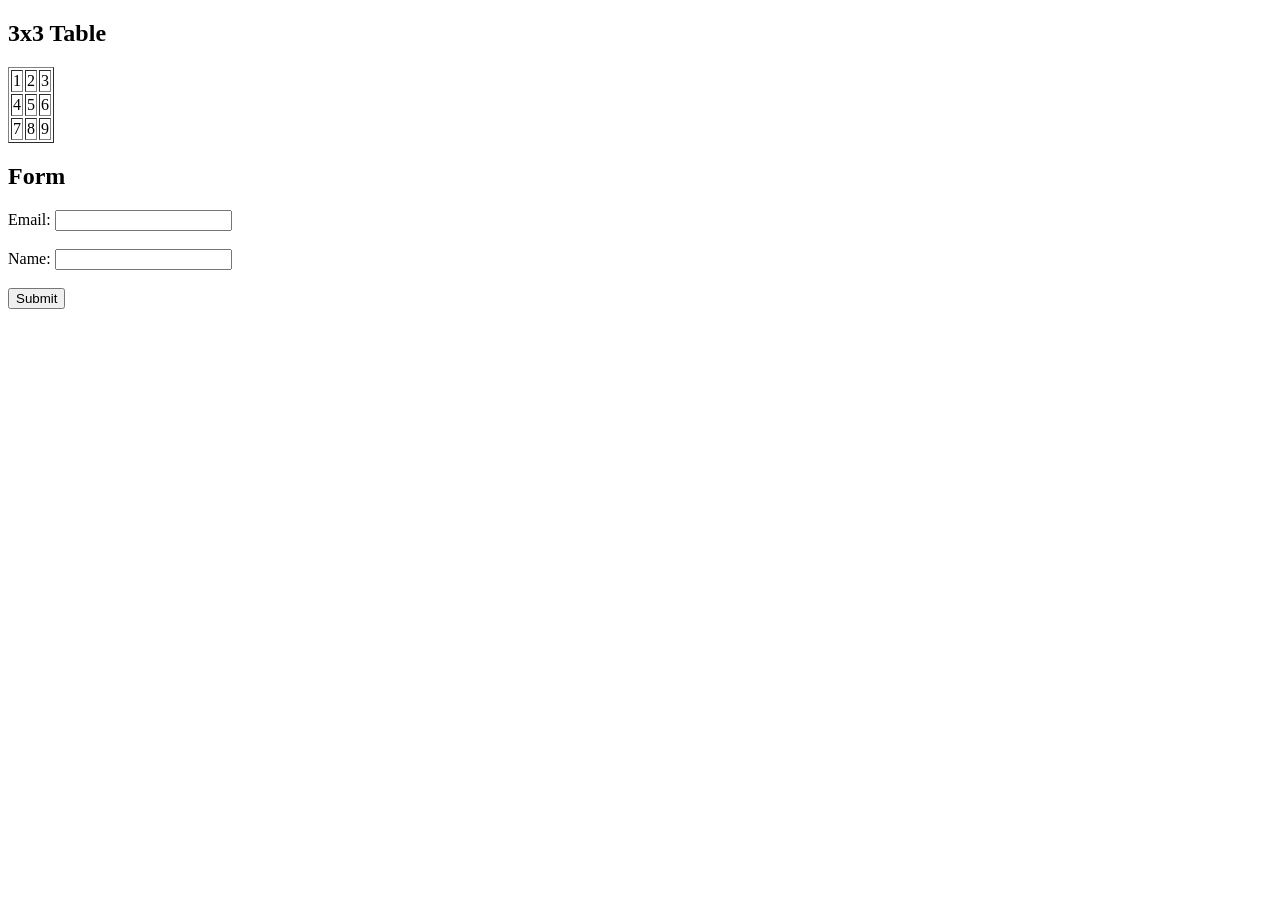
==== index.html @ 6b1ce09e "Your commit message" ====
<!DOCTYPE html>
<html>
<head>
  <title>HTML Assignment</title>
</head>
<body>

  <h2>3x3 Table</h2>
  <table border="1">
    <tr><td>1</td><td>2</td><td>3</td></tr>
    <tr><td>4</td><td>5</td><td>6</td></tr>
    <tr><td>7</td><td>8</td><td>9</td></tr>
  </table>

  <h2>Form</h2>
  <form>
    <label>Email:</label>
    <input type="email" required><br><br>

    <label>Name:</label>
    <input type="text" required><br><br>

    <button type="submit">Submit</button>
  </form>

</body>
</html>
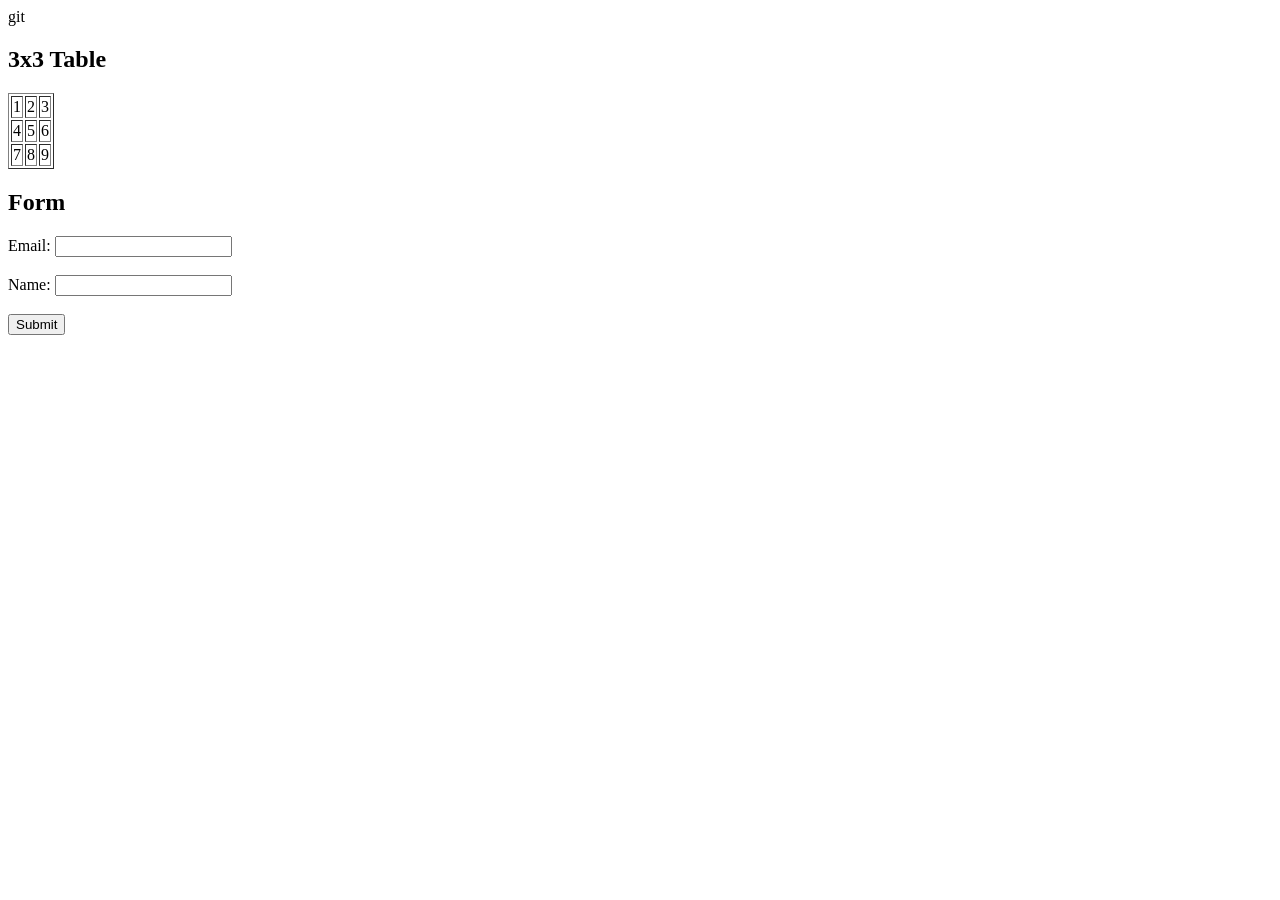
==== commit 9af02e62: "Added a test comment to index.html" ====
--- a/index.html
+++ b/index.html
@@ -1,7 +1,7 @@
 <!DOCTYPE html>
 <html>
 <head>
-  <title>HTML Assignment</title>
+  <title>HTML Assignment</title>git 
 </head>
 <body>
 
@@ -25,3 +25,4 @@
 
 </body>
 </html>
+<!-- Test change for Git -->
